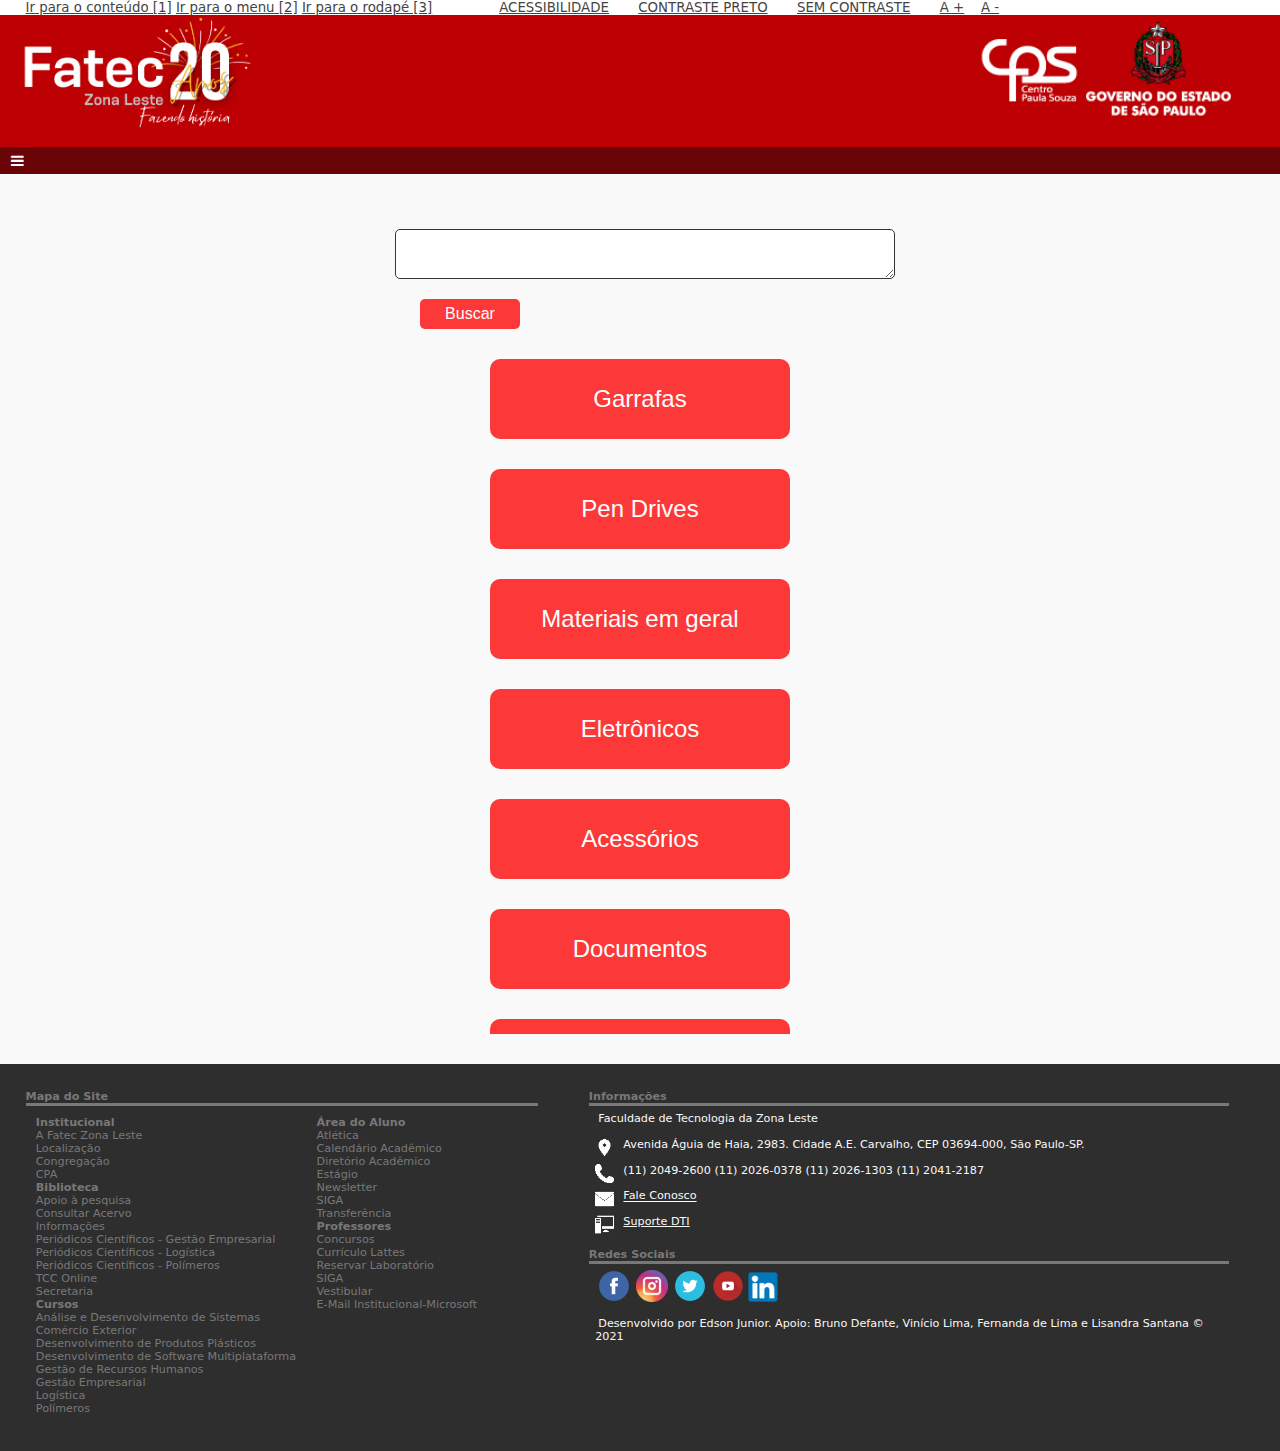
==== category.html @ 14ddf60c "contraste parcialmente corrigido" ====
<!doctype html>
<html lang="pt-BR">
<head>
    <meta charset="utf-8">
    <title>Achados e Perdidos</title>
    <link rel="stylesheet" href="css/site_fatec.css" type="text/css">
    <link rel="stylesheet" href="https://cdnjs.cloudflare.com/ajax/libs/font-awesome/4.7.0/css/font-awesome.min.css">
    <meta name="viewport" content="width=device-width, initial-scale=1.0">
    <script src="https://code.jquery.com/jquery-1.12.4.min.js"></script>
	<script src="js/contraste.js"></script>
	<script src="js/fonte.js"></script>
    <script data-ad-client="ca-pub-8511042567050353" async src="https://pagead2.googlesyndication.com/pagead/js/adsbygoogle.js"></script>
    <script>
        addEventListener('click', (event) => {
  if (event.target.id === 'next') {
    document.getElementById('scrollHor').scrollBy(500, 0);
  };
  if (event.target.id === 'back') {
    document.getElementById('scrollHor').scrollBy(-500, 0);
  };
})
    
    </script>
    <script>
        addEventListener('click', (event) => {
  if (event.target.id === 'next1') {
    document.getElementById('scrollHor1').scrollBy(500, 0);
  };
  if (event.target.id === 'back1') {
    document.getElementById('scrollHor1').scrollBy(-500, 0);
  };
})
    
    </script>
</head>
<body>
    <header>
	  <div class="acessibilidade">
		<ul class="atalhos">
			<li><a href="#conteudo" accesskey="1" title="Ir diretamente ao conteúdo do site">Ir para o conteúdo [1]</a></li>
			<li><a href="#menu" accesskey="2" title="Ir diretamente ao menu do site">Ir para o menu [2]</a></li>
			<li><a href="#rodape" accesskey="3" title="Ir diretamente ao rodapé do site">Ir para o rodapé [3]</a></li>
		  	<li class="pgacess"><a href="acessibilidade.html" title="Acessibilidade">Acessibilidade</a></li>
			<li class="contraste"><a href="javascript:void(0);" id="contraste" title="Contraste Preto">Contraste Preto</a></li>
			<li class="contraste"><a href="javascript:void(0);" id="semcontraste" title="Sem Contraste">Sem contraste</a></li>
			<li class="aumenta"><a href="javascript:void(0);" id="aumenta" title="Aumentar a fonte">A +</a></li>
			<li class="diminui"><a href="javascript:void(0);" id="diminui" title="Diminuir a fonte">A -</a></li>
		  </ul>
		  
		</div>
		<div class="topo">
			<a href="http://www.fateczl.edu.br"><img src="imagem/20_branco_update.png" alt="Logo Fatec Zona Leste branco" title="Fatec Zona Leste" class="logo-img"></a>
			<a href="http://www.cps.sp.gov.br" target="_blank"><img src="imagem/logo-eleitoral.png" alt="logo Centro Paula Souza branco" class="logo-cps" title="Centro Paula Souza"></a>
		</div>
		<div id="menu">
			<nav class="menubar">
			<ul class="menu" id="myTopnav" role="menubar">
			<li role="menuitem" aria-haspopup="false"><a href="http://www.fateczl.edu.br" tabindex="0">Início</a></li>
			<li role="menuitem" class="link" aria-haspopup="true"><a href="#" tabindex="0">Institucional</a>
				<ul>
					<li role="menuitem" aria-haspopup="false" aria-expanded="false" aria-hidden="true"><a href="sobre" tabindex="0">A Fatec Zona Leste</a></li>
					<li role="menuitem" aria-haspopup="false" ><a href="local" tabindex="0">Localização</a></li>
					<li role="menuitem" aria-haspopup="false"><a href="congregacao" tabindex="0">Congregação</a></li>
					<li role="menuitem" aria-haspopup="false"><a href="cpa" tabindex="0">CPA</a></li>
	
				</ul>
			</li>
				<li role="menuitem" class="link" aria-haspopup="true"><a href="#">Biblioteca</a>
					<ul>
					    <li role="menuitem" aria-haspopup="true"><a href="apoio_pesquisa">Apoio à pesquisa</a></li>
						
						<li role="menuitem" aria-haspopup="true"><a href="https://heavier-than-air-pu.000webhostapp.com/opac/index.php" target="_blank">Consultar Acervo</a></li>
						<li role="menuitem" aria-haspopup="true"><a href="biblio">Informações</a></li>
						<li role="menuitem" aria-haspopup="true"><a href="periodicos_gestao">Periódicos Científicos - Gestão Empresarial</a></li>
						<li role="menuitem" aria-haspopup="true"><a href="periodicos_logistica">Periódicos Científicos - Logística</a></li>
                        <li role="menuitem" aria-haspopup="true"><a href="periodicos_polimeros">Periódicos Científicos - Polímeros</a></li>
                        <li role="menuitem" aria-haspopup="true"><a href="tcc">TCC Online</a></li>
                                        
					</ul>
				</li>
				<li role="menuitem" class="link" aria-haspopup="true"><a href="#">Secretaria</a>
					<ul>
						<li role="menuitem" aria-haspopup="true" aria-hidden="true"><a href="secretaria">Informações</a></li>
						<li role="menuitem" aria-haspopup="true" aria-hidden="true"><a href="solicitacao_documentos">Solicitações de documentos e requerimentos</a></li>
						<li role="menuitem" class="link" aria-haspopup="false"><a href="index.html">Achados e perdidos</a></li>
					</ul>
				</li>
				<li role="menuitem" class="link" aria-haspopup="true"><a href="#">Cursos</a>
					<ul>
						<li role="menuitem" aria-haspopup="false"><a href="ads">Análise e Desenvolvimento de Sistemas</a></li>
						<li role="menuitem" aria-haspopup="false"><a href="comex">Comércio Exterior</a></li>
						<li role="menuitem" aria-haspopup="false"><a href="plasticos">Desenvolvimento de Produtos Plásticos</a></li>
							<li role="menuitem" aria-haspopup="false"><a href="dsmp">Desenvolvimento de Software Multiplataforma</a></li>
						<li role="menuitem" aria-haspopup="false"><a href="rh">Gestão de Recursos Humanos</a></li>
						<li role="menuitem" aria-haspopup="false"><a href="gestao">Gestão Empresarial</a></li>
						<li role="menuitem" aria-haspopup="false"><a href="gestaoead">Gestão Empresarial EAD</a></li>
						<li role="menuitem" aria-haspopup="false"><a href="logistica">Logística</a></li>
						<li role="menuitem" aria-haspopup="false"><a href="polimeros">Polímeros</a></li>
						
					</ul>
				</li>
				<li role="menuitem" class="link" aria-haspopup="true"><a href="#">Área do Aluno</a>
					<ul>
						<li role="menuitem" aria-haspopup="false"><a href="http://atleticazonaleste.wixsite.com/atleticafateczl" target="_blank">Atlética</a></li>
						<li role="menuitem" aria-haspopup="false"><a href="calendario">Calendário Acadêmico</a></li>
						<li role="menuitem" aria-haspopup="false"><a href="da">Diretório Acadêmico</a></li>
						<li role="menuitem" aria-haspopup="false"><a href="estagio">Estágio</a></li>
						<li role="menuitem" aria-haspopup="false"><a href="newsletter">Newsletter</a></li>
						<li role="menuitem" aria-haspopup="false"><a href="https://siga.cps.sp.gov.br/aluno/login.aspx" target="_blank">SIGA</a></li>
						<li role="menuitem" aria-haspopup="false"><a href="transferencia">Transferência</a></li>
					</ul>
				</li>
				<li role="menuitem" class="link" aria-haspopup="false"><a href="http://www.eadfatec.cps.sp.gov.br/" target="_blank">EAD</a></li>
				<li role="menuitem" class="link" aria-haspopup="true"><a href="#">Professores</a>
					<ul>
						<li role="menuitem" aria-haspopup="false"><a href="https://www.urhsistemas.cps.sp.gov.br/dgsdad/selecaopublica/" target="_blank">Concursos</a></li>
						<li role="menuitem" aria-haspopup="false"><a href="professores">Currículo Lattes</a></li>
						<li role="menuitem" aria-haspopup="false"><a href="http://reserva.fateczl.edu.br" target="_blank">Reservar Laboratório</a></li>
						<li role="menuitem" aria-haspopup="false"><a href="https://siga.cps.sp.gov.br/fatec/login.aspx" target="_blank">SIGA</a></li>
					</ul>
				</li>
				<li role="menuitem" class="link" aria-haspopup="false"><a href="vestibular">Vestibular</a></li>
				<li role="menuitem" class="link" aria-haspopup="true"><a href="http://fatec.sp.gov.br/">E-Mail Institucional-Microsoft</a></li>
				<li role="menuitem" class="link" aria-haspopup="false"><a href="http://suporte.fateczl.edu.br/">Suporte DTI</a></li>
				<li role="menuitem" class="link" aria-haspopup="false"><a href="contato">Fale conosco</a></li>
				<li role="menuitem" class="link" aria-haspopup="true"><a href="javascript:void(0);" class="icon" onclick="myFunction()">
    			<i class="fa fa-bars"></i>
					</a></li>
			</ul>
			</nav>
		</div>
		  <div vw class="enabled">
    <div vw-access-button class="active"></div>
    <div vw-plugin-wrapper>
      <div class="vw-plugin-top-wrapper"></div>
    </div>
  </div>
  <script src="https://vlibras.gov.br/app/vlibras-plugin.js"></script>
  <script>
    new window.VLibras.Widget('https://vlibras.gov.br/app');
  </script>
	</header>
	
    <!-- ################# INICIO DO CÓDIGO DO ACHADOS E PERDIDOS FATEC ##################-->
    <main id="conteudocategory">
        <section class="categorias">
            <nav>
                <ul>
                    <li><a href="garrafas.html">Garrafas</a></li>
                    <li><a href="pendrive.html">Pen Drives</a></li>
                    <li><a href="materiais.html">Materiais em geral</a></li>
                    <li><a href="eletronicos.html">Eletrônicos</a></li>
                    <li><a href="#">Acessórios</a></li>
                    <li><a href="#">Documentos</a></li>
                    <li><a href="#">Carregador</a></li>
                    <li><a href="#">Outros</a></li>
                </ul>
            </nav>
        </section>
        <form action="#" class="formdescricao">
            <textarea name="descricao" id="desc"></textarea>
            <button type="submit">Buscar</button>
        </form>
    </main>

	<footer id="rodape">
		<section id="mapa">
			
			<h4>Mapa do Site</h4>
		<ul class="map">
			
			<li>Institucional
				<ul>
					<li><a href="sobre">A Fatec Zona Leste</a></li>
					<li><a href="local">Localização</a></li>
					<li><a href="congregacao">Congregação</a></li>
					<li><a href="cpa">CPA</a></li>
	
				</ul>
			</li>
				<li>Biblioteca
					<ul>
					    <li><a href="apoio_pesquisa">Apoio à pesquisa</a></li>
						
						<li><a href="https://heavier-than-air-pu.000webhostapp.com/opac/index.php" target="_blank">Consultar Acervo</a></li>
						<li><a href="biblio.html">Informações</a></li>
						<li><a href="periodicos_gestao">Periódicos Científicos - Gestão Empresarial</a></li>
						<li><a href="periodicos_logistica">Periódicos Científicos - Logística</a></li>
                                                <li><a href="periodicos_polimeros">Periódicos Científicos - Polímeros</a></li>
                                        <li><a href="tcc">TCC Online</a></li>
					</ul>
				</li>
				<li><a href="secretaria">Secretaria</a></li>
				<li>Cursos
					<ul>
						<li><a href="ads">Análise e Desenvolvimento de Sistemas</a></li>
						<li><a href="comex">Comércio Exterior</a></li>
						<li><a href="plasticos">Desenvolvimento de Produtos Plásticos</a></li>
						<li><a href="dsmp">Desenvolvimento de Software Multiplataforma</a></li>
						<li><a href="rh">Gestão de Recursos Humanos</a></li>
						<li><a href="gestao">Gestão Empresarial</a></li>
						<li><a href="logistica">Logística</a></li>
						<li><a href="polimeros">Polímeros</a></li>
					</ul>
				</li>
			</ul>
			<ul class="map">
				<li>Área do Aluno
					<ul>
						<li><a href="http://atleticazonaleste.wixsite.com/atleticafateczl" target="_blank">Atlética</a></li>
						<li><a href="calendario">Calendário Acadêmico</a></li>
						<li><a href="da">Diretório Acadêmico</a></li>
						<li><a href="estagio">Estágio</a></li>
						<li><a href="newsletter">Newsletter</a></li>
						<li><a href="https://siga.cps.sp.gov.br/aluno/login.aspx" target="_blank">SIGA</a></li>
						<li><a href="transferencia">Transferência</a></li>
					</ul>
				</li>
				
				<li>Professores
					<ul>
						<li><a href="https://www.urhsistemas.cps.sp.gov.br/dgsdad/selecaopublica/" target="_blank">Concursos</a></li>
						<li><a href="professores">Currículo Lattes</a></li>
						<li><a href="http://reserva.fateczl.edu.br">Reservar Laboratório</a></li>
						<li><a href="https://siga.cps.sp.gov.br/fatec/login.aspx" target="_blank">SIGA</a></li>
					</ul>
				</li>
				<li><a href="vestibular">Vestibular</a></li>
				<li><a href="http://fatec.sp.gov.br/view/Default.aspx">E-Mail Institucional-Microsoft</a></li>
				
			</ul>
		</section>
		<section id="informacoes">
			<h4>Informações</h4>
			<ul class="info">
				<li>Faculdade de Tecnologia da Zona Leste</li>
			</ul>
			<ul class="info">
			<li><img src="imagem/location.png" alt="endereço"></li><li>Avenida Águia de Haia, 2983. Cidade A.E. Carvalho, CEP 03694-000, São Paulo-SP.</li>
				</ul>
			<ul class="info">
				<li><img src="imagem/telefone.png" alt="telefone"></li><li>(11) 2049-2600 (11) 2026-0378 (11) 2026-1303 (11) 2041-2187</li>
			</ul>
			<ul class="info">
				<li><img src="imagem/mail.png" alt="fale conosco"></li><li><a href="contato">Fale Conosco</a></li>
			</ul>
			<ul class="info">
				<li><img src="imagem/dti.png" alt="Suporte DTI"></li><li><a href="http://suporte.fateczl.edu.br/">Suporte DTI</a></li>
			</ul><br>
			<h4>Redes Sociais</h4>
			<ul class="social">
				<li><a href="https://www.facebook.com/fateczl.oficial/"><img class="imgsocial" src="imagem/facebook.png" alt="Facebook" title="Facebook"></a></li> 
                <li><a href="https://www.instagram.com/fateczl.oficial/"><img class="imgsocial" src="imagem/instagram.png" alt="Instagram" title="Instagram"></a></li>
                <li><a href="https://twitter.com/Fateczl_oficial"><img class="imgsocial" src="imagem/twitter.png" alt="Twitter" title="Twitter"></a></li>
                <li><a href="https://www.youtube.com/fateczleste"><img class="imgsocial" src="imagem/youtube.png" alt="YouTube" title="YouTube"></a> <a href="https://www.linkedin.com/company/faculdade-de-tecnologia-zona-leste-fatec-zl" title="LinkedIn"><img class="imgsocial" src="imagem/linkedin.png" alt="Linkedin"></a></li>
			</ul>
			<ul class="info">
				<li>Desenvolvido por Edson Junior. Apoio: Bruno Defante, Vinício Lima, Fernanda de Lima e Lisandra Santana &copy; 2021</li>
				
			</ul>
		</section>
	</footer>
    <script>
	var slideIndex = 0;
showSlides();

function showSlides() {
    var i;
    var slides = document.getElementsByClassName("mySlides");
    for (i = 0; i < slides.length; i++) {
        slides[i].style.display = "none"; 
    }
    slideIndex++;
    if (slideIndex > slides.length) {slideIndex = 1} 
    slides[slideIndex-1].style.display = "block"; 
    setTimeout(showSlides, 7000); // Change image every 2 seconds
}
    </script>
    <script>
		function myFunction() {
    var x = document.getElementById("myTopnav");
    if (x.className === "menu") {
        x.className += " responsive";
    } else {
        x.className = "menu";
    }
}
    </script>
	<!-- NAVEGAÇÃO NO MENU ATRAVÉS DO TAB-->
	<script>
		var filho;
		$(".link").focusin(function(){
			$(filho).css("display", "none");
			filho = this.children[1];
			$(filho).css("display", "block");			
		});	
		
		
	</script>
		<!--Aumentar e diminuit fonte -->
<script type="text/javascript">
	window.onload = function() {
		var elementBody = document.querySelector('body');
		var elementBtnIncreaseFont = document.getElementById('increase-font');
		var elementBtnDecreaseFont = document.getElementById('decrease-font');
		// Padrão de tamanho, equivale a 100% do valor definido no Body
		var fontSize = 100;
		// Valor de incremento ou decremento, equivale a 10% do valor do Body
		var increaseDecrease = 10;

		// Evento de click para aumentar a fonte
		elementBtnIncreaseFont.addEventListener('click', function(event) {
			fontSize = fontSize + increaseDecrease;
			elementBody.style.fontSize = fontSize + '%';
		});

		// Evento de click para diminuir a fonte
		elementBtnDecreaseFont.addEventListener('click', function(event) {
			fontSize = fontSize - increaseDecrease;
			elementBody.style.fontSize = fontSize + '%';
		});
	}
</script>
</body>
</html>
---- css/site_fatec.css ----
@charset "utf-8";

/* CSS Document */
html {
    background: #F9F9F9;
}

* {
    margin: 0;
    padding: 0;
}
body{
    
    display: flex;
    flex-direction: column;
}
/*ajustes da barra de acessibilidade e topo */
.acessibilidade{
	background-color: #FFF;
	width: auto;
	height: auto;
	margin: auto;
}

.topo {
    background-color: #BC0003;
    width: 100%;
    height: auto;
    z-index: 2;

}
#conteudo{
    display: flex;
    flex-direction: column;
}
#conteudo p h2{
}
#info{
    display: flex;
    align-items: center;
    justify-content: space-around;
    padding: 20px;
}
#info img{
    height: 100px;
    width: 300px;
}
#info p{
    text-align: justify;
    width: 60%;
    font-family: Verdana, Geneva, Tahoma, sans-serif;
}

#navindex{
    display: flex;
    flex-direction: column;
    height: 100px;
    justify-content: space-between;
    padding: 10px;
    align-items: center;
    font-family: Verdana, Geneva, Tahoma, sans-serif;
}

h3 {
    text-align: left !important;
}

.logo-img {
    width: 20%;
    height: auto;
    padding-left: 1.5%;
    padding-bottom: 1%;
}

.logo-cps {
    width: 20%;
    height: auto;
    margin-left: 56%;
    padding-bottom: 2%;
}

.img-libras {
    width: 3em;
    height: auto;
}

.img-da {
    max-width: 100%;
    height: auto;
}

.img-cursos {
    width: 100%;
    height: auto;
}

.pagnews {
    width: 45%;
    height: auto;


}
ul.atalhos{
	font-family: Verdana,"Lucida Grande", "Lucida Sans Unicode", "Lucida Sans", "DejaVu Sans","sans-serif";
	font-size: 10pt;
	list-style: none;
	padding-left: 3%;
	
}
ul.atalhos li{
	display: inline;
}
ul.atalhos li a{
	
	color: #454343;
}

ul.atalhos li a:hover{
	color: #2428F3;
}

ul.atalhos li.pgacess{
	margin-left: 25%;
	text-transform: uppercase;
}
ul.atalhos li.contraste{
	text-transform: uppercase;
	padding-left: 2%;
}

ul.atalhos li.aumenta{
	padding-left: 2%;
}

ul.atalhos li.diminui{
	padding-left: 1%;
}
/* ajustes do menu */
#menu {
    width: 100%;
    height: auto;
    float: left;
    background-color: #6A0507;
    font-family: Verdana, "Lucida Grande", "Lucida Sans Unicode", "Lucida Sans", "DejaVu Sans", "sans-serif";
    font-style: normal;
    font-size: 11pt;
    z-index: 1;

}

.menu {
    list-style: none;
    float: left;
    padding-left: 55px;
}

.menu li {
    position: relative;
    float: left;

}

.menu li a {
    color: #FFF;
    text-decoration: none;
    padding: 5px 10px;
    display: block;
}

.menu li a:hover,
.menu li a:focus {
    background: #FFF;
    color: #000;

}

.menu li ul {
    position: absolute;
    top: 25px;
    left: 0;
    background-color: #6A0507;
    display: none;
}

.menu li:hover ul,
.menu li.over ul {
    display: block;
}


.menu li ul li {
    display: block;
    white-space: nowrap;
    width: 100%;
    left: 0;
}

.menu .icon {
    display: none;
}

iframe {
    width: 100%;
    height: 40em;
    border: 0;
}

#jornal {

    width: 100%;
    height: 70em;
    border: 0;

}

.estagio {
    width: 90%;
    height: auto;

}

.lattes {
    width: 10%;
    height: auto;
    opacity: 1;
}

.lattes:hover {
    opacity: 0.6;
}

.prof {
    text-align: center;
    margin-left: 20%;

}

@media screen and (max-width:1331px) {
    ul.atalhos{
        font-family: Verdana,"Lucida Grande", "Lucida Sans Unicode", "Lucida Sans", "DejaVu Sans","sans-serif";
        font-size: 10pt;
        list-style: none;
        padding-left: 1%;
        
    }
    ul.atalhos li{
        display: inline;
    }
    ul.atalhos li a{
        
        color: #454343;
    }
    
    ul.atalhos li a:hover{
        color: #2428F3;
    }
    
    ul.atalhos li.pgacess{
        margin-left: 20%;
        text-transform: uppercase;
    }
    ul.atalhos li.contraste{
        text-transform: uppercase;
        padding-left: 2%;
    }
    
    ul.atalhos li.aumenta{
        padding-left: 2%;
    }
    
    ul.atalhos li.diminui{
        padding-left: 1%;
    }
/* ajustes do menu */
#menu{
	width: 100%;
	height: auto;
	float: left;
	background-color: #6A0507;
	font-family: Verdana,"Lucida Grande", "Lucida Sans Unicode", "Lucida Sans", "DejaVu Sans", "sans-serif";
	font-style: normal;
	font-size: 11pt;
	z-index: 1;
	
}

.menu{
list-style:none; 
float:left; 
padding-left: 1px;
}

.menu li{
position:relative; 
float:left; 

}
.menu li a{color:#FFF; text-decoration:none; padding:5px 10px; display:block;}
 
.menu li a:hover, .menu li a:focus{
background:#FFF; 
color:#000; 

}
.menu li  ul{
position:absolute; 
top:25px; 
left:0;
background-color:#6A0507; 
display:none;
}  

.menu li:hover ul, .menu li.over ul{display:block;}


.menu li ul li{
display:block;
white-space: nowrap;
width:100%;
left: 0;
}
.menu .icon{
	display: none;
}
	
}
/* When the screen is less than 1331 pixels wide, hide all links, except for the first one ("Home"). Show the link that contains should open and close the topnav (.icon) */
@media screen and (max-width: 1280px) {
  .menu li a {display: none;}
  .menu li a.icon {
    float: right;
    display: block;
  }
}
/* When the screen is less than 1331 pixels wide, hide all links, except for the first one ("Home"). Show the link that contains should open and close the topnav (.icon) */
@media screen and (max-width: 1280px) {
    .menu li a {
        display: none;
    }

    .menu li a.icon {
        float: right;
        display: block;
    }
}

/* The "responsive" class is added to the topnav with JavaScript when the user clicks on the icon. This class makes the topnav look good on small screens (display the links vertically instead of horizontally) */
@media screen and (max-width: 1280px) {
    .menu.responsive {
        position: relative;
        width: 100px;
        white-space: nowrap;
        padding-left: 40px;
    }

    .menu.responsive li a.icon {
        position: absolute;
        right: 0;
        top: 0;
    }

    .menu.responsive li a {
        float: none;
        text-align: left;
        display: block;

    }

    .menu.responsive li ul {
        position: relative;
        top: 4px;
        font-size: 0.8em;
    }

    .menu.responsive li ul a {
        background-color: #2E2E2E;
    }

    .menu.responsive li ul a:hover {
        background: #FFF;
        color: #000;
    }

    ul.atalhos {
        font-family: Verdana, "Lucida Grande", "Lucida Sans Unicode", "Lucida Sans", "DejaVu Sans", "sans-serif";
        font-size: 10pt;
        list-style: none;
        padding-left: 0.5%;

    }

    ul.atalhos li {
        display: inline;
    }

    ul.atalhos li a {

        color: #454343;
    }

    ul.atalhos li a:hover {
        color: #2428F3;
    }

    ul.atalhos li.pgacess {
        margin-left: 5%;
        text-transform: uppercase;
    }

    ul.atalhos li.contraste {
        text-transform: uppercase;
        padding-left: 2%;
    }

    ul.atalhos li.aumenta {
        padding-left: 2%;
    }

    ul.atalhos li.diminui {
        padding-left: 1%;
    }

}

@media screen and (max-width:1000px) {
    ul.atalhos {
        font-family: Verdana, "Lucida Grande", "Lucida Sans Unicode", "Lucida Sans", "DejaVu Sans", "sans-serif";
        font-size: 10pt;
        list-style: none;
        padding-left: 0.5%;

    }

    ul.atalhos li {
        display: inline;
    }

    ul.atalhos li a {

        color: #454343;
    }

    ul.atalhos li a:hover {
        color: #2428F3;
    }

    ul.atalhos li.pgacess {
        margin-left: 1%;
        text-transform: uppercase;
    }

    ul.atalhos li.contraste {
        text-transform: uppercase;
        padding-left: 2%;
    }

    ul.atalhos li.aumenta {
        padding-left: 2%;
    }

    ul.atalhos li.diminui {
        padding-left: 1%;
    }
}

@media screen and (max-width:960px) {
    ul.atalhos {
        font-family: Verdana, "Lucida Grande", "Lucida Sans Unicode", "Lucida Sans", "DejaVu Sans", "sans-serif";
        font-size: 0.8em;
        list-style: none;

    }

    ul.atalhos li a {

        color: #454343;
    }

    ul.atalhos li a:hover {
        color: #2428F3;
    }

    ul.atalhos li.pgacess {
        display: inline-block;
        text-transform: uppercase;
        margin-left: 1px;
        padding-left: 1px;
    }

    ul.atalhos li.contraste {
        display: inline-block;
        text-transform: uppercase;
        margin: auto;

    }

    ul.atalhos li.aumenta {
        display: inline-block;
        margin: auto;
    }

    ul.atalhos li.diminui {
        display: inline-block;
        padding-left: 1px;
    }

}



.trabalhos {
    width: 100%;
    height: auto;


}

.trabalhos td,
th {
    border: 1px solid black;
    word-wrap: break-word;
    overflow-wrap: break-word;

}

#img-sobre {
    max-width: 100%;
}

#fotos {
    width: 90%;
    text-align: center;
    margin: 1% 5%;
}

* {
    box-sizing: border-box
}

/* Slideshow container */
.slideshow-container {
    max-width: 100%;
    position: relative;
    margin-top: 11%;
    margin-left: 2%;
    padding-top: 2%;
    padding-left: 2%;


}

/* Hide the images by default */
.mySlides {
    display: none;
}

/* Next & previous buttons */
.prev,
.next {
    cursor: pointer;
    position: absolute;
    top: 50%;
    width: auto;
    margin-top: -22px;
    padding: 16px;
    color: white;
    font-weight: bold;
    font-size: 18px;
    transition: 0.6s ease;
    border-radius: 0 3px 3px 0;
}

/* Position the "next button" to the right */
.next {
    right: 0;
    border-radius: 3px 0 0 3px;
}

/* On hover, add a black background color with a little bit see-through */
.prev:hover,
.next:hover {
    background-color: rgba(0, 0, 0, 0.8);
}

/* Caption text */
/*.text {
  color: #f2f2f2;
  font-size: 15px;
  padding: 8px 12px;
  position: absolute;
  bottom: 8px;
  width: 100%;
  text-align: center;
}*/

/* Number text (1/3 etc) */
.numbertext {
    color: #000;
    font-size: 12px;
    padding: 8px 12px;
    position: absolute;
    top: 0;
}

/* The dots/bullets/indicators */
.dot {
    cursor: pointer;
    height: 15px;
    width: 15px;
    margin: 0 2px;
    background-color: #bbb;
    border-radius: 50%;
    display: inline-block;
    transition: background-color 0.6s ease;
}

.active,
.dot:hover {
    background-color: #6A0507;
    ;
}

/* Fading animation */
.fade {

    animation-name: fade;
    animation-duration: 1.5s;
}



@keyframes fade {
    from {
        opacity: .4
    }

    to {
        opacity: 1
    }
}

.image {
    display: block;
    width: 100%;
    height: auto;
}

#news {
    width: 98%;
    margin: 3% 2%;
    padding: 1%;
    height: auto;
    border-color: #000;
    border-style: solid;
    border-width: 1px;
    text-align: left;
    float: left;
    color: #33515C;

}

.scrollHor {
    max-height: 800px;
    display: flex;
    overflow-x: auto;
    scroll-behavior: smooth;
}

.boxnews {
    min-width: 230px;
    max-width: 300px;
    height: auto;
    margin: 0.4%;
    float: left;


}

.zoom {
    overflow: hidden;
}

.zoom img {
    max-width: 100%;
    -moz-transition: all 0.3s;
    -webkit-transition: all 0.3s;
    transition: all 0.3s;
}

.zoom:hover img {
    -moz-transform: scale(1.1);
    -webkit-transform: scale(1.1);
    transform: scale(1.1);
}

.text-item {
    max-width: 300px;
    height: auto;
    margin: 0.2%;
    float: left;

}

.text-item a {
    color: #363636;
    text-decoration: none;

}

.text-item a:hover {
    color: #363636;
    text-decoration: underline;
}

.text-item p {
    font-size: 0.8em;
}

#btnews {
    width: 100%;
    height: auto;
    float: left;
    text-align: center;
    display: none;
}

#btevents {
    width: 100%;
    height: auto;
    float: left;
    text-align: center;
    display: none;
}

.btn {
    max-width: 2%;
    height: auto;
    cursor: pointer;


}

@media screen and (max-width:2100px) {
    #btevents {
        display: block;
    }

    .btn {
        display: inline;
        max-width: 2%;
    }

}

@media screen and (max-width:1955px) {
    #btnews {
        display: block;
    }

    .btn {
        display: inline;
        max-width: 2%;
    }

}

@media screen and (max-width:800px) {
    .btn {
        display: inline;
        max-width: 4%;
    }
}

/*.container {
  position: relative;
  width: 100%;
}*/



/*.overlay {
  position: absolute;
  top: 0;
  bottom: 0;
  left: 0;
  right: 0;
  height: 100%;
  width: 100%;
  opacity: 0;
  transition: .5s ease;
  background-color: rgba(61,60,60,0.95);
}

.container:hover .overlay {
  opacity: 1;
}

.container:focus .overlay {
  opacity: 1;
}
.text {
  color: white;
  font-size: 1.3em;
  position: absolute;
  top: 50%;
  left: 50%;
 transform: translate(-50%, -50%);
  text-align: center;
}
.text a{
	color: white;
	
}*/

#events {
    width: 98%;
    margin: 3% 2%;
    padding: 1%;
    height: auto;
    border-color: #000;
    border-style: solid;
    border-width: 1px;
    text-align: left;
    float: left;
    color: #33515C;
}

.events {
    min-width: 230px;
    max-width: 300px;
    height: auto;
    margin: 0.2%;
    float: left;
    ;
    text-align: justify;

}

/*@media screen and (max-width:1430px){
	.boxnews{
	max-width: 270px;
	height: auto;
	font-size: 1em;
	margin: 0.2%;
	float: left;
	
}
	
	.events{
	max-width: 270px;
	height: auto;
	font-size: 1em;
	margin: 0.2%;
	float: left;
	
}
}
@media screen and (max-width:1395px){
	.boxnews{
	max-width: 250px;
	height: auto;
	font-size: 0.9em;
	margin: 0.5%;
	float: left;
	
}
	
	.events{
	max-width: 250px;
	height: auto;
	font-size: 0.9em;
	margin: 0.2%;
	float: left;
	
}
}
@media screen and (max-width:1295px){
	.boxnews{
	max-width: 240px;
	height: auto;
	font-size: 0.8em;
	margin: 0.3%;
	float: left;
	
}
	
	.events{
	max-width: 240px;
	height: auto;
	font-size: 0.8em;
	margin: 0.2%;
	float: left;
	
}
}
@media screen and (max-width:1155px){
	.boxnews{
	max-width: 220px;
	height: auto;
	font-size: 0.8em;
	margin: 0.2%;
	float: left;
	
}
	
}
@media screen and (max-width:1111px){
	.text a {
  color: white;
  font-size: 0.8em;
  position: absolute;
  top: 50%;
  left: 50%;
transform: translate(-50%, -50%);
  text-align: center;
}
	.events{
	max-width: 220px;
	height: auto;
	font-size: 0.6em;
	margin: 0.1%;
	float: left;
	
}
}
@media screen and (max-width:1051px){
	.boxnews{
	max-width: 200px;
	height: auto;
	font-size: 0.7em;
	margin: 0.1%;
	float: left;
	
}

}*/
#rodape {
    width: 100%;
    height: auto;
    background: #2E2E2E;
    float: left;
    font-family: Verdana, "Lucida Grande", "Lucida Sans Unicode", "Lucida Sans", "DejaVu Sans", "sans-serif";
    font-size: 0.8em;

}

@media screen and (max-width: 1295px) {
    #rodape {
        width: 100%;
        height: auto;
        background: #2E2E2E;
        float: left;
        font-family: Verdana, "Lucida Grande", "Lucida Sans Unicode", "Lucida Sans", "DejaVu Sans", "sans-serif";
        font-size: 0.7em;

    }
}

.map {
    list-style: none;
    margin: 1%;
    padding: 1%;
    float: left;
}

@media screen and (max-width:1160px) {
    .map {
        list-style: none;
        margin: 0.7%;
        padding: 0.5%;
        float: left;
    }
}

.map li {
    color: #787878;
    font-weight: bold;
}

.map li a {
    color: #787878;
    text-decoration: none;
    font-style: normal;
    font-weight: normal;
}

.map li a:hover {
    color: white;
    text-decoration: underline;
}

#mapa {
    margin: 2%;
    color: #787878;
    width: 40%;
    float: left;
}

#mapa h4 {
    border-bottom: solid;
    border-color: #787878;

}

#informacoes {
    width: 50%;
    color: #F9F9F9;
    float: left;
    margin: 2%;

}

@media screen and (max-width:1122px) {
    .map {
        list-style: none;
        margin: 0.5%;
        padding: 0.3%;
        float: left;
    }

}

@media screen and (max-width:1110px) {
    .map {
        list-style: none;
        margin: 0.4%;
        padding: 0.3%;
        float: left;
    }

}

@media screen and (max-width:1099px) {
    #rodape {
        font-size: 0.6em;
    }

    .map {
        list-style: none;
        margin: 0.4%;
        padding: 0.1%;
        float: left;
    }

}

#informacoes h4 {
    color: #787878;
    border-bottom: solid;
    border-color: #787878;

}

.info {
    list-style: none;
    padding: 1%;
}

.info li {
    display: inline;
    padding: 0.5%;
}

.info li img {
    width: 3%;
    float: left;
}

.info li a {
    color: #F9F9F9;

}

.info li a:hover {
    color: #787878;
}

@media screen and (max-width:1000px) {

    .info li img {
        width: 5%;
        float: left;
    }

    #mapa {
        margin: 2%;
        color: #787878;
        width: 70%;
        float: left;
        padding-left: 1%;
    }

}

@media screen and (max-width:600px) {
    .info li img {
        width: 7%;
        float: left;
    }

    /*	.boxnews{
	max-width: 200px;
	height: auto;
	font-size: 0.7em;
	margin: 0.2% 20%;
	float: left;
	
}*/
    .text a {
        color: white;
        font-size: 0.6em;
        position: absolute;
        top: 50%;
        left: 50%;
        transform: translate(-50%, -50%);
        text-align: center;
    }

    #info{
        display: flex;
        flex-direction: column;
    }
    #info p{ 
        width: 90%;
    }

    /*.events{
	max-width: 200px;
	height: auto;
	font-size: 0.7em;
	margin: 0.2% 20%;
	float: left;
	
}*/
    .pagnews {
        width: 80%;
        height: auto;


    }
}
ul.atalhos{
    padding-left: 2%;
    color: #000;
}

@media screen and (max-width:440px) {
    .info li img {
        width: 9%;
        float: left;
    }
}

.social {
    list-style: none;
    padding: 1%;
}

.social li {
    display: inline;
    padding-left: 0.5%;
}

.imgsocial {
    width: 5%;
    opacity: 1;
}

.imgsocial:hover {
    opacity: 0.6;
}

@media screen and (max-width:1000px) {
    .imgsocial {
        width: 8%;
        opacity: 1;
    }

    .lattes {
        width: 13%;
        height: auto;
        opacity: 1;
    }

    .prof {
        text-align: center;
        margin-left: 15%;

    }

}

@media screen and (max-width:600px) {
    .imgsocial {
        width: 11%;
        opacity: 1;
    }

    .lattes {
        width: 16%;
        height: auto;
        opacity: 1;
    }

    .prof {
        text-align: center;
        margin-left: 10%;

    }


    .trabalhos {
        font-size: 9pt;
    }

    .trabalhos td th {
        word-wrap: break-word;

    }
}

@media screen and (max-width:440px) {
    .imgsocial {
        width: 14%;
        opacity: 1;
    }

    .lattes {
        width: 19%;
        height: auto;
        opacity: 1;
    }

    .prof {
        text-align: center;
        margin-left: 5%;

    }

    .trabalhos {

        font-size: 0.5em;
    }
}

/* Style the list */
ul.breadcrumb {
    padding: 2% 5%;
    list-style: none;
    background-color: #F9F9F9;

}

/* Display list items side by side */
ul.breadcrumb li {
    display: inline;
    font-size: 0.8em;
    font-family: Verdana, "Lucida Grande", "Lucida Sans Unicode", "Lucida Sans", "DejaVu Sans", "sans-serif";
    color: #363636;
}

/* Add a slash symbol (/) before/behind each list item */
ul.breadcrumb li+li:before {
    padding: 8px;
    color: black;
    content: "/\00a0";
}

/* Add a color to all links inside the list */
ul.breadcrumb li a {
    color: #5F5D5D;
    text-decoration: none;
}

/* Add a color on mouse-over */
ul.breadcrumb li a:hover {
    color: #01447e;
    text-decoration: underline;
}

.institucional {
    color: #363636;
    text-decoration: none;
}

.institucional:hover {
    color: #01447e;
    text-decoration: underline;
}

.institucional:focus {
    color: #01447e;
    text-decoration: underline;
}

.institucional h2 {
    text-align: justify;
}

form {
    text-align: justify;
}

fieldset {
    border-radius: 10px;
    border-color: #A81517;
    border-style: solid;
}

label {
    padding: 1%;

}

input,
textarea,
select {
    border-radius: 5px;
    border-color: #363636;
    border-style: solid;
    margin: 1%;
    padding: 1%;
    width: 60%;
}

.required:after {
    content: " *";
    color: red;
}

input[type=submit] {
    border-radius: 5px;
    border-color: #363636;
    border-style: solid;
    margin: 1%;
    padding: 1%;
    width: 30%;
    background-color: white;
}

input[type=reset] {
    border-radius: 5px;
    border-color: #363636;
    border-style: solid;
    margin: 1%;
    padding: 1%;
    width: 30%;
    background-color: white;
}

@media screen and (max-width:370px) {
    .trabalhos {
        font-size: 0.5em;
        word-wrap: break-word;
        overflow-wrap: break-word;
    }
}

@media screen and (max-width: 420px) {

    .logo-img {
        width: 32%;
        padding-left: 1%;
        padding-top: 1%;

    }

    .logo-cps {
        width: 38%;
        margin-left: 27%;
        padding-bottom: 3%;
    }

    /* Formulário final */
    
    form {
        /* Apenas para centralizar o form na página */
        margin: 0 auto;
        width: 400px;
        /* Para ver as bordas do formulário */
        padding: 1em;
        border: 1px solid #CCC;
        border-radius: 1em;
    }
    form div + div {
        margin-top: 1em;
    }

    label {
        /*Para ter certeza que todas as labels tem o mesmo tamanho e estão propriamente alinhadas */
        display: inline-block;
        width: 90px;
        text-align: right;
    }

    input, textarea {
        /* Para certificar-se que todos os campos de texto têm as mesmas configurações de fonte. Por padrão, textareas ter uma fonte monospace*/
        font: 1em sans-serif;
    
        /* Para dar o mesmo tamanho a todos os campo de texto */
        width: 300px;
        -moz-box-sizing: border-box;
        box-sizing: border-box;
    
        /* Para harmonizar o look & feel das bordas nos campos de texto*/
        border: 1px solid #999;
    }

    input:focus, textarea:focus {
        /* Dar um pouco de destaque nos elementos ativos */
        border-color: #000;
    }

    textarea {
        /* Para alinhar corretamente os campos de texto de várias linhas com sua label*/
        vertical-align: top;
    
        /* Para dar espaço suficiente para digitar algum texto */
        height: 5em;
    
        /* Para permitir aos usuários redimensionarem qualquer textarea verticalmente. Ele não funciona em todos os browsers */
        resize: vertical;
    }
}
@import url('https://fonts.googleapis.com/css2?family=Inter:wght@600&display=swap');

/* UTILITIES */

.flex-container {
    display: flex;
    width: 100%;
}

.sp-b {
    justify-content: space-between;
}

.sp-a {
    justify-content: space-around;
}

.maxh-100 {
    max-height: 70vh;
}

/* INDEX */

.aep-info {
    display: flex;
    flex-direction: column;
    justify-content: flex-start;
    padding-left: 1vw;
    width: 50vw;
}

.aep-info p {
    max-width: 500px;
}

.aep-image {
    max-width: 300px;
    padding-bottom: 20px;
}

li {
    list-style-type: none;
}

.aep-nav {
    display: inline-block;
    width: 50%;
    display: flex;
    justify-content: center;
    align-items: center;
    flex-flow: column;
}

.aep-nav h2 {
    padding-bottom: 15vh;
}

.aep-nav nav {
    width: 400px;
    display: flex;
    justify-content: center;
    align-items: center;
    flex-flow: column;
    gap: 50px;
}

.aep-nav li {
    display: flex;
    justify-content: center;
    align-items: center;
    width: 300px;
    height: 40px;
    background-color: #DA1111;
    border-radius: 10px;
}

.aep-nav a {
    text-decoration: none;
    font-family: 'Inter', sans-serif;
    color: #FFF;
    font-size: 22px;
}

/* CATEGORIAS */

.categorias{
    padding: 30px;
    height: 70%;
    overflow-x: scroll;
}
#conteudocategory{
    display: flex;
    justify-content: space-evenly;
}
.categorias ul {
    width: 400px;
    height: 75vh;
    white-space: nowrap;
    overflow-x: hidden;
    overflow-y: auto;
}

.categorias li {
    display: flex;
    justify-content: center;
    align-items: center;
    width: 300px;
    height: 80px;
    margin-bottom: 30px;
    background-color: #FC3838;
    border-radius: 10px;
}

.categorias li:hover {
    background-color: #DA1111;
}

.categorias a {
    text-decoration: none;
    font-family: 'Inter', sans-serif;
    color: #FFF;
    font-size: 24px;
}

::-webkit-scrollbar {
    width: 10px;
}

.formdescricao {
    display: flex;
    flex-flow: column;
    width: 500px;
    margin-top: 50px
}

.formdescricao textarea {
    height: 50px;
    width: 500px;
    margin-bottom: 20px;
    box-shadow: none;
}

.formdescricao button {
    width: 100px;
    height: 30px;
    background-color: #FC3838;
    border: none;
    border-radius: 5px;
    text-decoration: none;
    font-family: 'Inter', sans-serif;
    color: #FFF;
    font-size: 16px;
    margin-left: 30px;
}

.formdescricao button:hover {
    background-color: #da1111;
}

/* CATEGORIA */

label.cad {
    text-align:inherit;
    display: inline-block;
    width: 150px;
}

label.mensa {
    text-align:inherit;
    display: inline-block;
    width: 150px;
}

.categoria {
    flex-flow: row wrap;
    padding:10px;
    
}

.categorias ul {
    width: 400px;
    height: 75vh;
    white-space: nowrap;
    overflow-x: hidden;
    overflow-y: auto;
}

.categoria li {
    width: 100px;
    height: 20px;
    margin-bottom: 30px;
    background-color: #DA1111;
    border-radius: 10px;
}

.categoria li:hover {
    background-color: #DA1111;
}

.categoria a {
    text-decoration: none;
    font-family: 'Inter', sans-serif;
    color: #FFF;
    font-size: 17px;
}

/* FORMULÁRIO */

        .produto-single ul {
            width: 400px;
            height: 75vh;
            white-space: nowrap;
            overflow-x: hidden;
            overflow-y: auto;
        }
         #produtos{
            max-width: 900px;
            margin: 0 auto;
            padding: 0 2%;
            display: flex;
        }

        .produto-single{
            width: 66.3%;
            padding: 0 20px;
            border: 0.5px solid #ccc;
            margin: 20px 0;
            margin-top: 20px;
            margin-bottom: 20px;

        }

        .produto-single img{
            max-width: 100%;
        }

        .produto-single p {
            text-align: center;
            font-size: 16px;
            padding: 10px;
        }

        .produto-single li {
            display: flex;
            justify-content: center;
            align-items: center;
            width: 250px;
            height: 40px;
            margin-bottom: 20px;
            background-color: #DA1111;
            border-radius: 10px;
        }
        
        .produto-single li:hover {
            background-color: #DA1111;
        }

        .produto-single a {
            text-decoration: none;
            font-family: 'Inter', sans-serif;
            color: #FFF;
            font-size: 17px;
        }

        @media screen and (max-width: 768px){
            .produto-single{
                width: 100%;
                margin-right: 0;
            }
        }

        @media screen and (max-width:1331px) {

            #conteudocategory{
                display: flex;
                flex-direction: column-reverse;
                align-items: center;
            }
            .categorias ul{
                width: auto;
            }

        }
        @media screen and (max-width:600px){

            .formdescricao textarea{
                width:300px;
            }
            .formdescricao{
                width: 300px;
            }
            #conteudocategory{
                display: flex;
                flex-direction: column-reverse;
                align-items: center;
            }
            .categorias ul{
                width: auto;
            }
        }
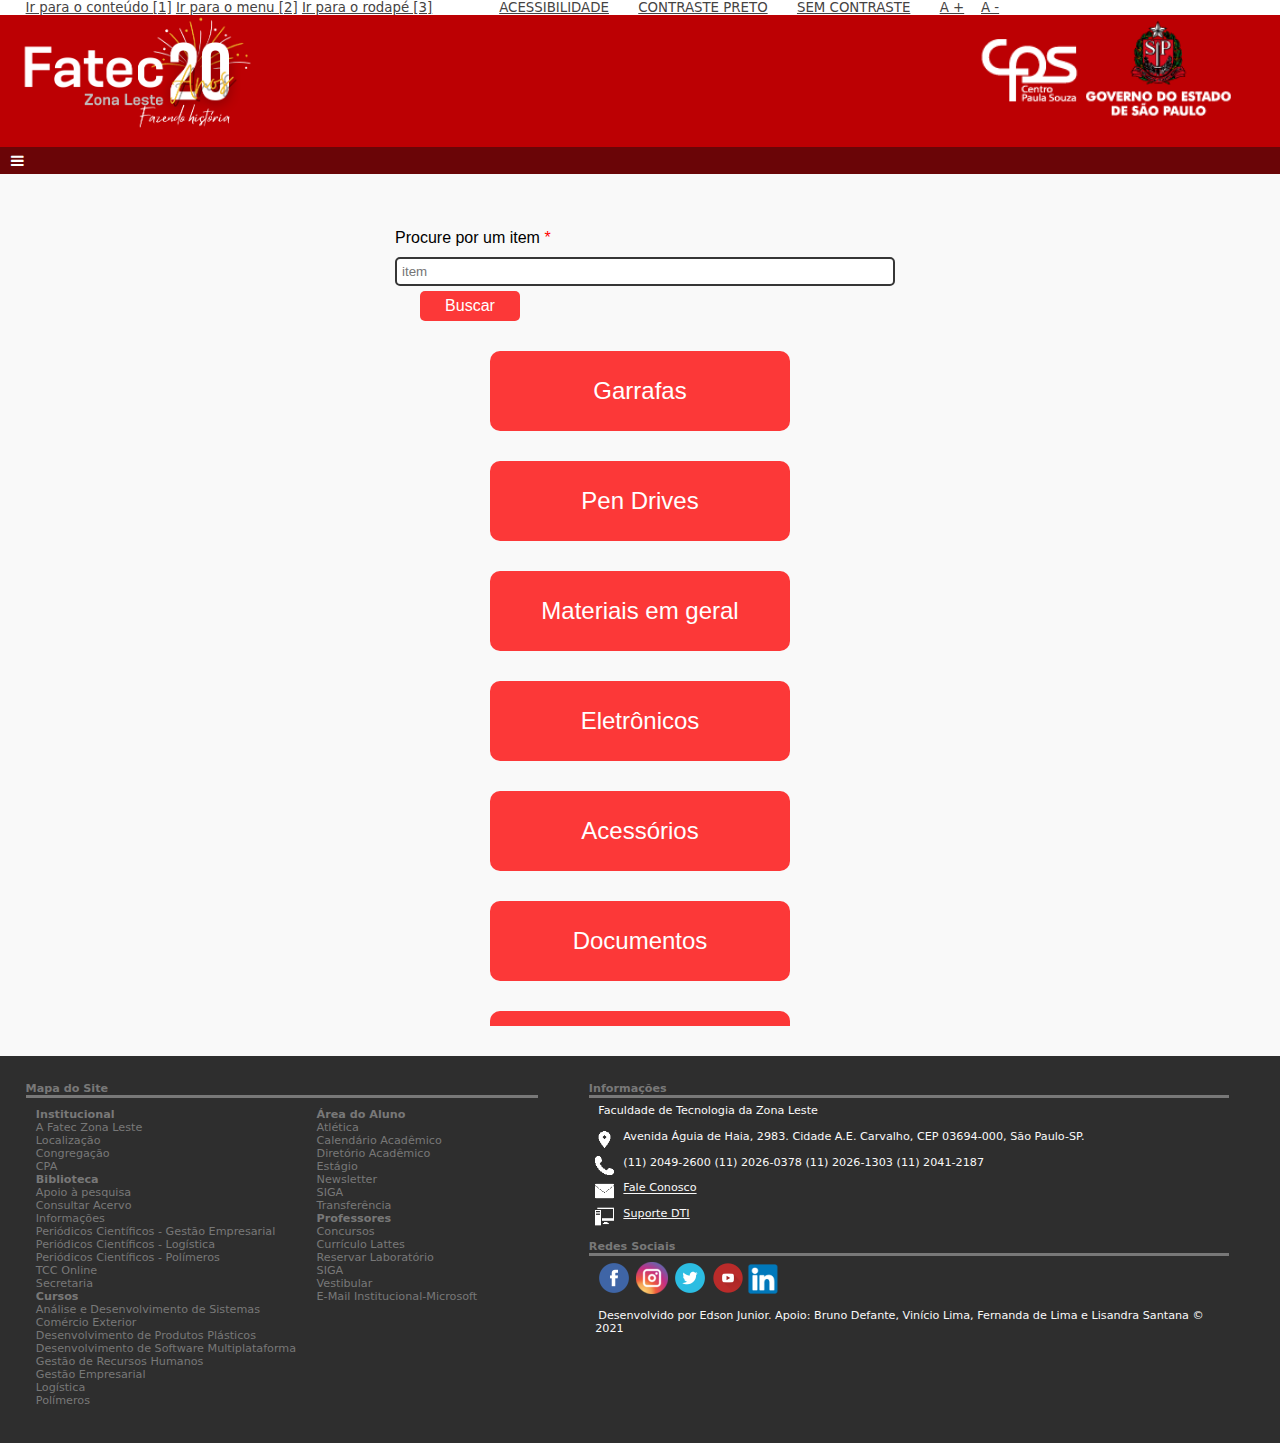
==== commit 3770d851: "correções gerais" ====
--- a/category.html
+++ b/category.html
@@ -3,6 +3,7 @@
 <head>
     <meta charset="utf-8">
     <title>Achados e Perdidos</title>
+	<link rel="icon" href="imagem/favicon.png" type="image/png">
     <link rel="stylesheet" href="css/site_fatec.css" type="text/css">
     <link rel="stylesheet" href="https://cdnjs.cloudflare.com/ajax/libs/font-awesome/4.7.0/css/font-awesome.min.css">
     <meta name="viewport" content="width=device-width, initial-scale=1.0">
@@ -40,7 +41,7 @@
 			<li><a href="#conteudo" accesskey="1" title="Ir diretamente ao conteúdo do site">Ir para o conteúdo [1]</a></li>
 			<li><a href="#menu" accesskey="2" title="Ir diretamente ao menu do site">Ir para o menu [2]</a></li>
 			<li><a href="#rodape" accesskey="3" title="Ir diretamente ao rodapé do site">Ir para o rodapé [3]</a></li>
-		  	<li class="pgacess"><a href="acessibilidade.html" title="Acessibilidade">Acessibilidade</a></li>
+		  	<li class="pgacess"><a href="http://www.fateczl.edu.br/acessibilidade" title="Acessibilidade">Acessibilidade</a></li>
 			<li class="contraste"><a href="javascript:void(0);" id="contraste" title="Contraste Preto">Contraste Preto</a></li>
 			<li class="contraste"><a href="javascript:void(0);" id="semcontraste" title="Sem Contraste">Sem contraste</a></li>
 			<li class="aumenta"><a href="javascript:void(0);" id="aumenta" title="Aumentar a fonte">A +</a></li>
@@ -145,7 +146,7 @@
     <main id="conteudocategory">
         <section class="categorias">
             <nav>
-                <ul>
+                <ul id="cata">
                     <li><a href="garrafas.html">Garrafas</a></li>
                     <li><a href="pendrive.html">Pen Drives</a></li>
                     <li><a href="materiais.html">Materiais em geral</a></li>
@@ -157,9 +158,10 @@
                 </ul>
             </nav>
         </section>
-        <form action="#" class="formdescricao">
-            <textarea name="descricao" id="desc"></textarea>
-            <button type="submit">Buscar</button>
+        <form action="#" id=" formdescricao"class="formdescricao">
+			<label for="busca" id="desc" class="required">Procure por um item</label>
+            <input type="text" name="descricao" id="descinput" placeholder="item"></input>
+            <button id="btncat" type="submit">Buscar</button>
         </form>
     </main>
 
@@ -260,22 +262,6 @@
 			</ul>
 		</section>
 	</footer>
-    <script>
-	var slideIndex = 0;
-showSlides();
-
-function showSlides() {
-    var i;
-    var slides = document.getElementsByClassName("mySlides");
-    for (i = 0; i < slides.length; i++) {
-        slides[i].style.display = "none"; 
-    }
-    slideIndex++;
-    if (slideIndex > slides.length) {slideIndex = 1} 
-    slides[slideIndex-1].style.display = "block"; 
-    setTimeout(showSlides, 7000); // Change image every 2 seconds
-}
-    </script>
     <script>
 		function myFunction() {
     var x = document.getElementById("myTopnav");
@@ -297,29 +283,5 @@
 		
 		
 	</script>
-		<!--Aumentar e diminuit fonte -->
-<script type="text/javascript">
-	window.onload = function() {
-		var elementBody = document.querySelector('body');
-		var elementBtnIncreaseFont = document.getElementById('increase-font');
-		var elementBtnDecreaseFont = document.getElementById('decrease-font');
-		// Padrão de tamanho, equivale a 100% do valor definido no Body
-		var fontSize = 100;
-		// Valor de incremento ou decremento, equivale a 10% do valor do Body
-		var increaseDecrease = 10;
-
-		// Evento de click para aumentar a fonte
-		elementBtnIncreaseFont.addEventListener('click', function(event) {
-			fontSize = fontSize + increaseDecrease;
-			elementBody.style.fontSize = fontSize + '%';
-		});
-
-		// Evento de click para diminuir a fonte
-		elementBtnDecreaseFont.addEventListener('click', function(event) {
-			fontSize = fontSize - increaseDecrease;
-			elementBody.style.fontSize = fontSize + '%';
-		});
-	}
-</script>
 </body>
 </html>
--- a/css/site_fatec.css
+++ b/css/site_fatec.css
@@ -10,7 +10,6 @@
     padding: 0;
 }
 body{
-    
     display: flex;
     flex-direction: column;
 }
@@ -30,10 +29,13 @@
 
 }
 #conteudo{
+    width: 90%;
+    margin: 4%;
+    font-family: Verdana, "Lucida Grande", "Lucida Sans Unicode", "Lucida Sans", "DejaVu Sans", "sans-serif";
+    text-align:left;
+    height: auto;
     display: flex;
     flex-direction: column;
-}
-#conteudo p h2{
 }
 #info{
     display: flex;
@@ -233,6 +235,15 @@
     text-align: center;
     margin-left: 20%;
 
+}
+
+#formreg{
+    display: flex;
+    flex-direction: column;
+    width: 600px;
+    font-family: Verdana, Geneva, Tahoma, sans-serif;
+    padding: 30px;
+    align-self: center;
 }
 
 @media screen and (max-width:1331px) {
@@ -284,6 +295,7 @@
 	
 }
 
+
 .menu{
 list-style:none; 
 float:left; 
@@ -324,6 +336,34 @@
 }
 	
 }
+
+#btnformreg{
+    padding: 15px;
+    height: auto;
+    width: auto;
+    border: none;
+    background-color: #DA1111;
+    color: #FFF;
+    border-radius: 10px;
+    align-self: flex-end;
+    margin: 30px 30px 0px 0px;
+    cursor: pointer;
+}
+#contreg{
+    display: flex;
+    flex-direction: column;
+    align-items: center;
+} 
+#contreg h2{
+    font-family: Verdana, Geneva, Tahoma, sans-serif;
+    font-size:x-large;
+    margin: 20px;
+}
+#contreg hr{
+    width: 90%;
+    color: #000;
+
+}
 /* When the screen is less than 1331 pixels wide, hide all links, except for the first one ("Home"). Show the link that contains should open and close the topnav (.icon) */
 @media screen and (max-width: 1280px) {
   .menu li a {display: none;}
@@ -423,6 +463,16 @@
 }
 
 @media screen and (max-width:1000px) {
+    #info{
+        display: flex;
+        flex-direction: column;
+    }
+    #info p{ 
+        width: 90%;
+    }
+    #info img{
+        margin-bottom: 30px;
+    }
     ul.atalhos {
         font-family: Verdana, "Lucida Grande", "Lucida Sans Unicode", "Lucida Sans", "DejaVu Sans", "sans-serif";
         font-size: 10pt;
@@ -461,9 +511,21 @@
     ul.atalhos li.diminui {
         padding-left: 1%;
     }
-}
-
+    
+#produtos img{
+    width: 200px;
+}
+#produto-single img{
+    max-width: 50%;
+}
+.produto-single li{
+    width: 70%;
+}
+}
 @media screen and (max-width:960px) {
+    ul.atalhos li {
+        display: none;
+    }
     ul.atalhos {
         font-family: Verdana, "Lucida Grande", "Lucida Sans Unicode", "Lucida Sans", "DejaVu Sans", "sans-serif";
         font-size: 0.8em;
@@ -503,6 +565,10 @@
         display: inline-block;
         padding-left: 1px;
     }
+    .produto-single{
+		width: 100%;
+		margin-right: 0;
+	}
 
 }
 
@@ -769,6 +835,10 @@
         display: inline;
         max-width: 4%;
     }
+    #produtos{
+        flex-direction: column;
+        width: 500px;
+}
 }
 
 /*.container {
@@ -1027,6 +1097,9 @@
         padding: 0.3%;
         float: left;
     }
+    .produto-single li{
+        width: 40%;
+    }
 
 }
 
@@ -1097,7 +1170,7 @@
         width: 7%;
         float: left;
     }
-
+    
     /*	.boxnews{
 	max-width: 200px;
 	height: auto;
@@ -1106,6 +1179,10 @@
 	float: left;
 	
 }*/
+#produtos{
+    flex-direction: column;
+    width: 500px;
+}
     .text a {
         color: white;
         font-size: 0.6em;
@@ -1115,14 +1192,14 @@
         transform: translate(-50%, -50%);
         text-align: center;
     }
-
-    #info{
-        display: flex;
-        flex-direction: column;
-    }
-    #info p{ 
-        width: 90%;
-    }
+    #formreg{
+        width: 80%;
+        padding: 10px;
+    }
+    #btnformreg{
+        width: 100px;
+    }
+    
 
     /*.events{
 	max-width: 200px;
@@ -1138,6 +1215,7 @@
 
 
     }
+    
 }
 ul.atalhos{
     padding-left: 2%;
@@ -1320,7 +1398,7 @@
     border-style: solid;
     margin: 1%;
     padding: 1%;
-    width: 60%;
+    width: 100%;
 }
 
 .required:after {
@@ -1379,7 +1457,6 @@
         width: 400px;
         /* Para ver as bordas do formulário */
         padding: 1em;
-        border: 1px solid #CCC;
         border-radius: 1em;
     }
     form div + div {
@@ -1408,7 +1485,6 @@
 
     input:focus, textarea:focus {
         /* Dar um pouco de destaque nos elementos ativos */
-        border-color: #000;
     }
 
     textarea {
@@ -1439,9 +1515,6 @@
     justify-content: space-around;
 }
 
-.maxh-100 {
-    max-height: 70vh;
-}
 
 /* INDEX */
 
@@ -1554,7 +1627,9 @@
     display: flex;
     flex-flow: column;
     width: 500px;
-    margin-top: 50px
+    margin-top: 50px;
+    font-family: Verdana, Geneva, Tahoma, sans-serif;
+    font-size: 16px;
 }
 
 .formdescricao textarea {
@@ -1575,6 +1650,7 @@
     color: #FFF;
     font-size: 16px;
     margin-left: 30px;
+    cursor: pointer;
 }
 
 .formdescricao button:hover {
@@ -1647,11 +1723,13 @@
         .produto-single{
             width: 66.3%;
             padding: 0 20px;
-            border: 0.5px solid #ccc;
             margin: 20px 0;
             margin-top: 20px;
             margin-bottom: 20px;
-
+            display: flex;
+            flex-direction: column;
+            align-items: center;
+            justify-content: flex-end;
         }
 
         .produto-single img{
@@ -1659,17 +1737,18 @@
         }
 
         .produto-single p {
-            text-align: center;
             font-size: 16px;
             padding: 10px;
+            font-family: Arial, Helvetica, sans-serif;
         }
 
         .produto-single li {
             display: flex;
             justify-content: center;
             align-items: center;
-            width: 250px;
-            height: 40px;
+            width: auto;
+            height: auto;
+            padding: 15px;
             margin-bottom: 20px;
             background-color: #DA1111;
             border-radius: 10px;
@@ -1681,17 +1760,12 @@
 
         .produto-single a {
             text-decoration: none;
+
             font-family: 'Inter', sans-serif;
             color: #FFF;
             font-size: 17px;
         }
 
-        @media screen and (max-width: 768px){
-            .produto-single{
-                width: 100%;
-                margin-right: 0;
-            }
-        }
 
         @media screen and (max-width:1331px) {
 
@@ -1706,6 +1780,11 @@
 
         }
         @media screen and (max-width:600px){
+            
+.categorias li{
+    width: 300px;
+    height: 8%;
+}
 
             .formdescricao textarea{
                 width:300px;
@@ -1721,4 +1800,4 @@
             .categorias ul{
                 width: auto;
             }
-        }+        }
